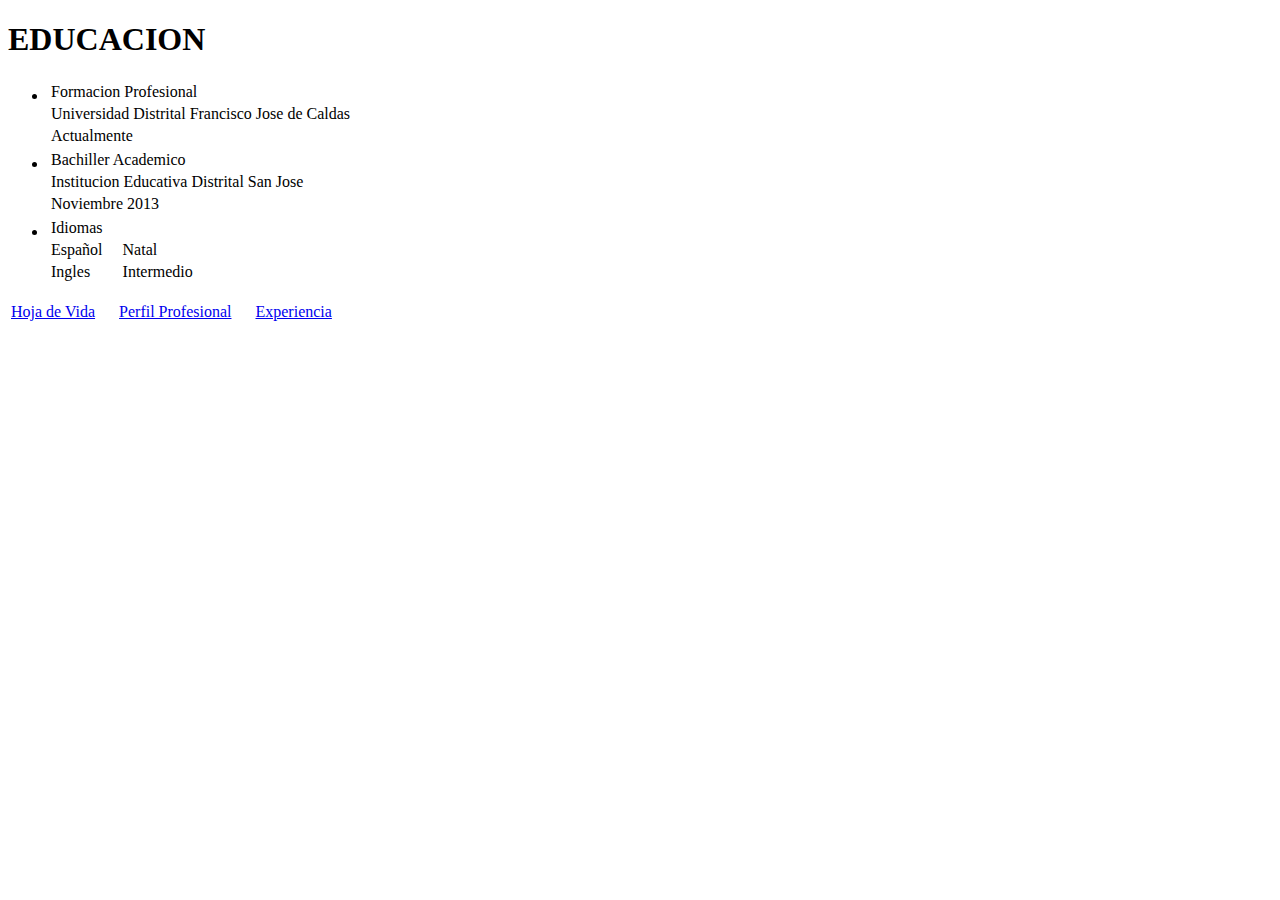
==== Hoja de Vida/Educacion.html @ eb515352 "hoja de vida con 4 paginas" ====
<!DOCTYPE html>
<html>
    <head>
        <title>Educacion</title>
    </head>
    <body>
        <h1 align="left">EDUCACION</h1>
        <ul>
            <li>
                <table>
                    <tr>
                        <td>Formacion Profesional</td>
                        
                    </tr>
                    <tr>
                        <td>Universidad Distrital Francisco Jose de Caldas</td>
                    </tr>
                    <tr>
                        <td>Actualmente</td>
                    </tr>
                </table>
            </li>
            <li>
                <table>
                    <tr>
                        <td>Bachiller Academico</td>
                        
                    </tr>
                    <tr>
                        <td>Institucion Educativa Distrital San Jose</td>
                    </tr>
                    <tr>
                        <td>Noviembre 2013</td>
                    </tr>
                </table>
            </li>
            <li>
                <table>
                    <tr>
                        <td>Idiomas</td>
                        
                    </tr>
                    <tr>
                        <td>Español</td>
                        <td></td><td></td><td></td><td></td>
                        <td>Natal</td>
                    </tr>
                    <tr>
                        <td>Ingles</td>
                        <td></td><td></td><td></td><td></td>
                        <td>Intermedio</td>
                    </tr>
                </table>
            </li>
        </ul>
        <table>
            <tr>
                <td>
                    <a href="hojaVida.html"> Hoja de Vida</a>
                </td>
                <td></td><td></td><td></td><td></td><td></td>
                <td>
                    <a href="PerfilProfesional.html"> Perfil Profesional</a>
                </td>
                <td></td><td></td><td></td><td></td><td></td>
                <td>
                    <a href="Experiencia.html"> Experiencia</a>
                </td>
            </tr>
        </table>
        
    </body>
    
</html>
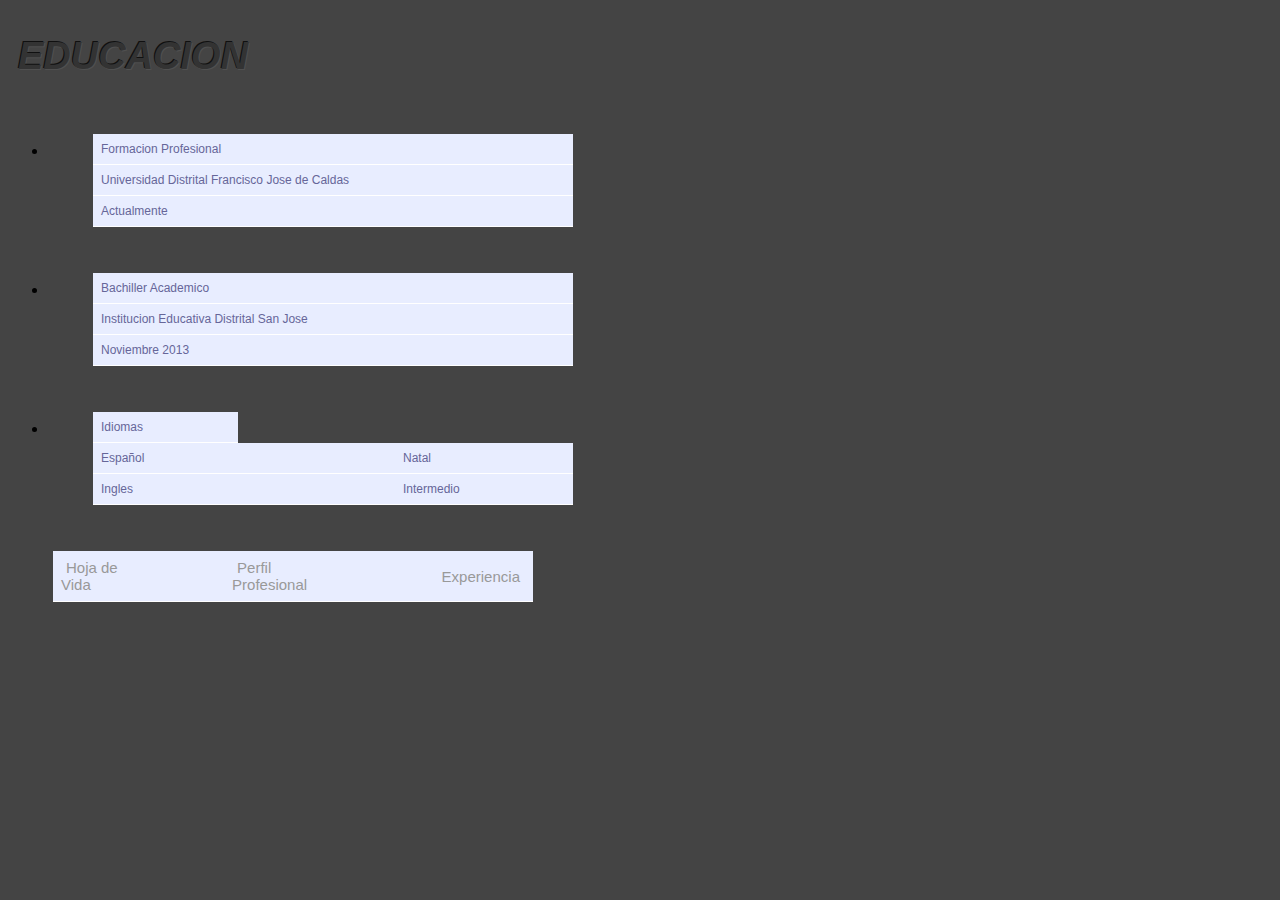
==== commit 59fdb4f6: "hoja de vida con estlis css" ====
--- a/Hoja de Vida/Educacion.html
+++ b/Hoja de Vida/Educacion.html
@@ -2,6 +2,7 @@
 <html>
     <head>
         <title>Educacion</title>
+        <link rel="stylesheet" type="text/css" href="EstiloHojaVida.css">
     </head>
     <body>
         <h1 align="left">EDUCACION</h1>
@@ -56,15 +57,15 @@
         <table>
             <tr>
                 <td>
-                    <a href="hojaVida.html"> Hoja de Vida</a>
+                    <a href="hojaVida.html" class="opcion_iluminada"> Hoja de Vida</a>
                 </td>
                 <td></td><td></td><td></td><td></td><td></td>
                 <td>
-                    <a href="PerfilProfesional.html"> Perfil Profesional</a>
+                    <a href="PerfilProfesional.html" class="opcion_iluminada"> Perfil Profesional</a>
                 </td>
                 <td></td><td></td><td></td><td></td><td></td>
                 <td>
-                    <a href="Experiencia.html"> Experiencia</a>
+                    <a href="Experiencia.html" class="opcion_iluminada"> Experiencia</a>
                 </td>
             </tr>
         </table>
--- a/Hoja de Vida/EstiloHojaVida.css
+++ b/Hoja de Vida/EstiloHojaVida.css
@@ -0,0 +1,33 @@
+body {font-family: Arial, Helvetica, sans-serif;}
+
+table {     font-family: "Lucida Sans Unicode", "Lucida Grande", Sans-Serif;
+    font-size: 12px;    margin: 45px;     width: 480px; text-align: left;    border-collapse: collapse; }
+
+th {     font-size: 13px;     font-weight: normal;     padding: 8px;     background: #b9c9fe;
+    border-top: 4px solid #aabcfe;    border-bottom: 1px solid #fff; color: #039; }
+
+td {    padding: 8px;     background: #e8edff;     border-bottom: 1px solid #fff;
+    color: #669;    border-top: 1px solid transparent; }
+
+tr:hover td { background: #d0dafd; color: #339; }
+
+body {
+    background: #444;
+  }
+  h1 {
+    font-size: 38px;
+    font-style: italic;
+    color: #333;
+    padding: 10px;
+    text-shadow: -1px -1px 0px #101010, 1px 1px 0px #505050;
+  }
+  .opcion_iluminada {
+    font-size: 15px;
+    color:#999;
+    text-decoration:none;
+    padding: 5px;
+  }
+  .opcion_iluminada:hover {
+    color:#fff;
+    text-shadow: 0px 0px 15px #fff;
+  }